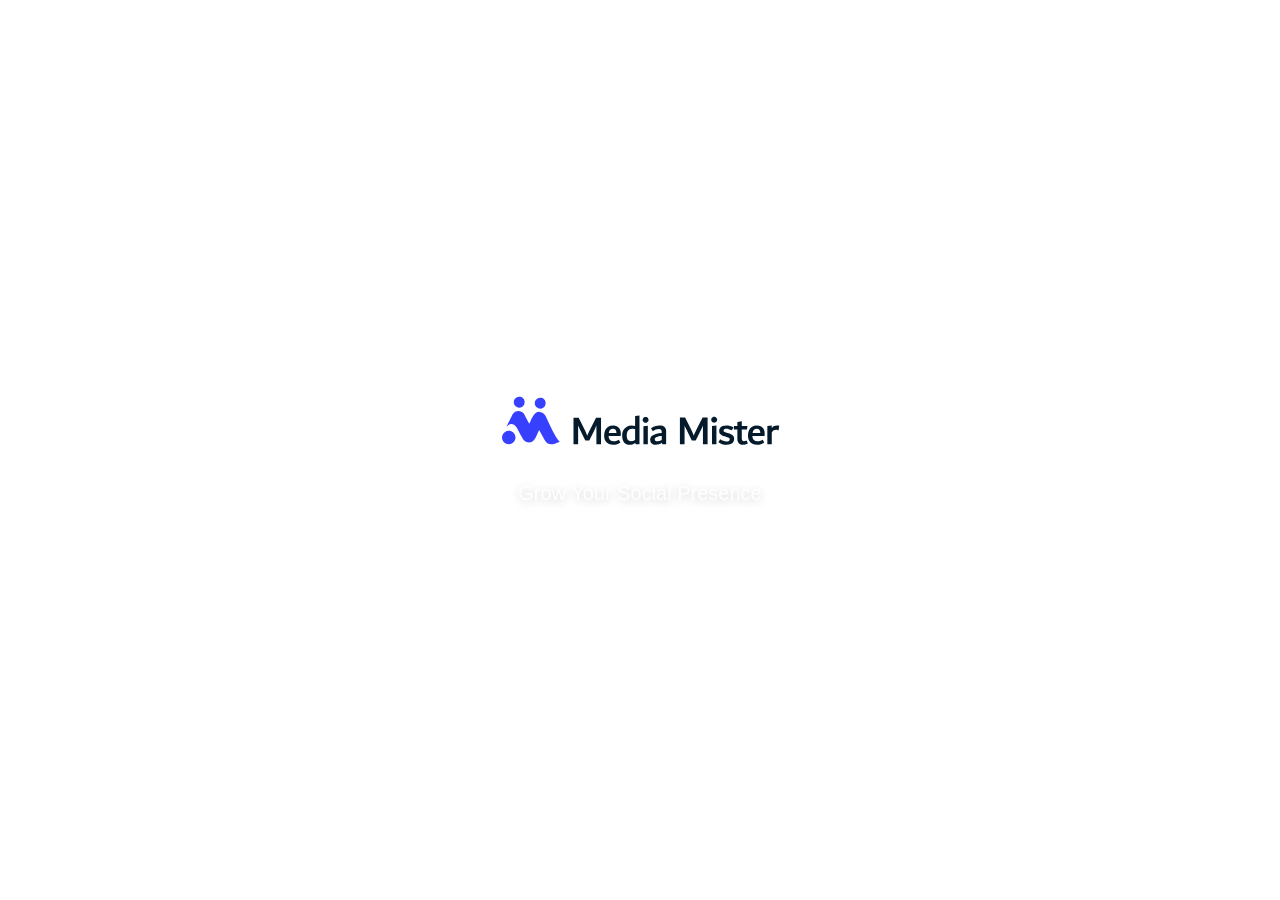
==== index.html @ a2d7f602 "Update and rename test page.html to index.html" ====
<!DOCTYPE html>
<html lang="en">
<head>
  <meta charset="UTF-8" />
  <meta name="viewport" content="width=device-width, initial-scale=1.0"/>
  <title>Media Mister</title>
  <style>
    *{margin:0;padding:0;box-sizing:border-box}

    /* Theme variables (logo + body background) */
    :root{
      --brand:#3740FF;
      --ink:#051B2C;
      --bg: #fff; /* fallback */
    }
    @media (prefers-color-scheme: light){
      :root{
        --brand:#3740FF;
        --ink:#051B2C;
        --bg: #fff;
      }
    }
    @media (prefers-color-scheme: dark){
      :root{
        --brand:#3740FF;
        --ink:#ffffff;
        /* darker, lower-contrast gradient for dark mode */
        --bg: linear-gradient(135deg,#0f172a 0%,#1f2937 100%);
      }
    }
    /* Media default (no preference set) */
    @media (prefers-color-scheme: no-preference){
      :root{
        --brand:#3740FF;
        --ink:#051B2C;
        
      }
    }

    body{
      font-family:-apple-system,BlinkMacSystemFont,'Segoe UI',Roboto,'Helvetica Neue',Arial,sans-serif;
      background: var(--bg);
      min-height:100vh;
      display:flex;
      align-items:center;
      justify-content:center;
      padding:20px;
    }

    .container{ text-align:center; }
/*
    .logo-wrapper{
      background:#ffffff;
      padding:60px 80px;
      border-radius:20px;
      box-shadow:0 20px 60px rgba(0,0,0,.3);
      display:inline-block;
      margin-bottom:40px;
    }
      */

    .brand-logo{ width:280px; height:auto; }

    .tagline{
      color:#ffffff;
      font-size:20px;
      font-weight:500;
      margin-top:30px;
      text-shadow:0 2px 10px rgba(0,0,0,.2);
    }

    /* Logo fills via variables */
    .brand-logo .fill-brand{ fill:var(--brand) !important; }
    .brand-logo .fill-ink{   fill:var(--ink)   !important; }

    @media (max-width:600px){
      .logo-wrapper{ padding:40px 50px; }
      .brand-logo{ width:220px; }
      .tagline{ font-size:18px; }
    }
  </style>
</head>
<body>
  <div class="container">
    <div class="logo-wrapper">
      <svg class="brand-logo" width="183" height="34" viewBox="0 0 183 34" fill="none" xmlns="http://www.w3.org/2000/svg">

        <path class="fill-brand" fill-rule="evenodd" clip-rule="evenodd" d="M25.5907 22.8851C24.4993 24.9518 23.7291 27.7676 22.0938 29.6128C20.8439 31.0229 19.0865 31.4247 17.2958 30.7922C15.546 30.174 14.797 28.4332 14.3771 27.6276C14.1578 27.207 13.1971 25.6418 12.2892 23.7854C10.7365 20.6106 8.38181 16.3783 4.16602 20.9451C4.26013 20.6677 8.2289 12.584 8.37678 12.3514C10.0021 9.79406 13.8217 9.7949 15.5369 12.1386C15.9206 12.6581 18.8817 18.401 19.0943 18.7328C19.9823 17.2363 21.3547 12.9529 23.3017 11.7012C24.3179 11.1552 25.0636 10.951 25.8785 11.0345C26.6883 11.1172 27.662 11.4008 28.2338 11.8867C28.9387 12.4692 29.3424 12.8969 29.7986 13.7879C32.2413 18.9749 36.5032 28.6298 39.0209 30.6126C38.2839 30.9749 35.9632 32.0766 34.6432 32.1991C31.7827 32.4643 30.2984 31.5718 29.1456 29.4593C27.9676 27.2997 26.7811 25.032 25.5906 22.8852L25.5907 22.8851Z"/>
        <path class="fill-brand" d="M4.07838 31.8776C6.33091 32.7912 8.89196 31.6919 9.79864 29.4221C10.7053 27.1524 9.6143 24.5718 7.36177 23.6581C5.10924 22.7445 2.54819 23.8439 1.64151 26.1136C0.734824 28.3834 1.82585 30.964 4.07838 31.8776Z"/>
        <path class="fill-brand" d="M24.9584 8.65169C26.7824 9.39151 28.8563 8.50127 29.5905 6.6633C30.3247 4.82533 29.4412 2.73562 27.6172 1.9958C25.7931 1.25599 23.7193 2.14622 22.9851 3.9842C22.2509 5.82217 23.1343 7.91188 24.9584 8.65169Z"/>
        <path class="fill-brand" d="M11.2279 7.99544C13.0519 8.73526 15.1258 7.84502 15.86 6.00705C16.5942 4.16908 15.7107 2.07937 13.8867 1.33955C12.0627 0.599738 9.9888 1.48997 9.25459 3.32795C8.52039 5.16592 9.40387 7.25563 11.2279 7.99544Z"/>
        <path class="fill-ink" d="M66.0376 14.8318V32.2004H63.0051V20.0048C62.7081 20.809 62.349 21.6309 61.9278 22.4708L58.3324 29.6809H55.7611L52.2188 22.4708C51.6557 21.3629 51.2701 20.523 51.0617 19.9513V32.2004H48.0293V14.8318H51.4075L55.2645 22.4709C56.1557 24.2755 56.7586 25.6604 57.0734 26.6254C57.4059 25.5711 58.0088 24.1862 58.8821 22.4709L62.7658 14.8318H66.0376H66.0376ZM78.9622 25.0439C78.9622 25.5978 78.9356 26.1964 78.8824 26.8397H70.9555C71.0265 28.0192 71.359 28.8857 71.9531 29.4397C72.5472 29.9936 73.2875 30.2705 74.1742 30.2705C74.8126 30.2705 75.3889 30.1858 75.9031 30.016C76.4175 29.8462 77.0027 29.5737 77.6588 29.1985L78.6696 31.0748C78.0311 31.5215 77.3174 31.8789 76.5283 32.1469C75.7391 32.4149 74.8835 32.549 73.9614 32.549C72.8264 32.549 71.82 32.3434 70.9422 31.9324C70.0643 31.5214 69.3684 30.8603 68.8541 29.949C68.3399 29.0376 68.0827 27.8584 68.0827 26.4109C68.0827 25.1602 68.3044 24.0477 68.7477 23.0739C69.1911 22.1 69.8471 21.3362 70.7161 20.7823C71.5851 20.2282 72.6312 19.9513 73.8549 19.9513C74.9543 19.9513 75.8854 20.1702 76.6479 20.608C77.4104 21.0458 77.9867 21.6533 78.3769 22.4306C78.7671 23.2079 78.9621 24.079 78.9621 25.0439H78.9622ZM73.8239 22.0419C73.0614 22.0419 72.4496 22.2832 72.0018 22.7656C71.5497 23.2481 71.2438 23.9359 71.0886 24.8295H76.0894V24.7491C76.0894 23.8199 75.8855 23.1364 75.4776 22.6985C75.0697 22.2607 74.52 22.0419 73.8239 22.0419V22.0419ZM91.1687 13.4648V32.2004H88.6417L88.4555 31.316C87.1964 32.1379 85.9639 32.5489 84.7581 32.5489C83.162 32.5489 81.9429 32.0263 81.1006 30.9809C80.2582 29.9355 79.8371 28.4569 79.8371 26.5449C79.8371 25.0975 80.1163 23.878 80.6749 22.8862C81.2335 21.8945 81.9739 21.1575 82.896 20.6749C83.8182 20.1925 84.8378 19.9513 85.955 19.9513C86.6998 19.9513 87.4801 20.0675 88.2958 20.2996V13.7597L91.1687 13.4648ZM82.8163 26.5182C82.8163 29.0019 83.7161 30.2438 85.5161 30.2438C86.4072 30.2438 87.3338 29.9579 88.2958 29.3861V22.444C87.6708 22.2296 87.0058 22.1224 86.292 22.1224C85.6136 22.1224 85.0108 22.2833 84.4877 22.6048C83.9601 22.9264 83.5522 23.4178 83.2552 24.0791C82.9626 24.7402 82.8163 25.5532 82.8163 26.5182V26.5182ZM95.1292 18.1822C94.7922 18.1822 94.4774 18.0973 94.1848 17.9276C93.8922 17.7578 93.6572 17.5255 93.4799 17.2307C93.3026 16.9359 93.2139 16.6188 93.2139 16.2792C93.2139 15.9397 93.3026 15.6225 93.4799 15.3277C93.6572 15.0328 93.8922 14.796 94.1848 14.6173C94.4774 14.4387 94.7922 14.3493 95.1292 14.3493C95.4838 14.3493 95.8118 14.4387 96.1133 14.6173C96.4148 14.796 96.6543 15.0328 96.8315 15.3277C97.0089 15.6225 97.0976 15.9397 97.0976 16.2792C97.0976 16.6188 97.0089 16.9359 96.8315 17.2307C96.6542 17.5255 96.4148 17.7578 96.1133 17.9276C95.8118 18.0973 95.4838 18.1822 95.1292 18.1822ZM93.746 32.2004V20.3533L96.6188 20.0585V32.2004H93.746ZM104.223 19.9513C105.678 19.9513 106.768 20.2639 107.495 20.8894C108.222 21.5148 108.586 22.5154 108.586 23.8914V32.2004H106.085L105.873 31.2087C105.216 31.6912 104.547 32.0351 103.864 32.2407C103.182 32.4461 102.477 32.5489 101.75 32.5489C101.04 32.5489 100.415 32.4149 99.8743 32.1468C99.3333 31.8789 98.9121 31.4992 98.6108 31.0078C98.3093 30.5164 98.1585 29.949 98.1585 29.3057C98.1585 28.3408 98.4955 27.5323 99.1694 26.88C99.8431 26.2277 100.748 25.7408 101.883 25.4192C103.017 25.0975 104.294 24.9189 105.713 24.8831V24.4275C105.713 23.6592 105.571 23.1053 105.287 22.7657C105.004 22.4262 104.507 22.2564 103.798 22.2564C102.574 22.2564 101.262 22.712 99.8609 23.6234L98.6904 21.7739C99.5418 21.1663 100.42 20.7107 101.324 20.407C102.228 20.1032 103.195 19.9513 104.223 19.9513V19.9513ZM101.138 28.984C101.138 29.4128 101.266 29.739 101.528 29.9624C101.785 30.1857 102.162 30.2974 102.663 30.2974C103.66 30.2974 104.68 29.9936 105.713 29.386V26.813C104.285 26.8845 103.168 27.1033 102.357 27.4696C101.546 27.8359 101.138 28.3407 101.138 28.9841L101.138 28.984ZM135.689 14.7398V32.2004H132.641V19.9402C132.342 20.7486 131.981 21.575 131.558 22.4192L127.943 29.6675H125.358L121.797 22.4192C121.231 21.3054 120.844 20.4612 120.634 19.8863V32.2004H117.586V14.7398H120.982L124.859 22.4192C125.755 24.2336 126.361 25.6257 126.678 26.5957C127.012 25.5359 127.618 24.1436 128.496 22.4192L132.4 14.7398H135.689ZM139.965 18.1079C139.626 18.1079 139.31 18.0227 139.016 17.852C138.722 17.6814 138.485 17.4478 138.307 17.1514C138.129 16.855 138.04 16.5361 138.04 16.1949C138.04 15.8536 138.129 15.5346 138.307 15.2382C138.485 14.9418 138.722 14.7038 139.016 14.5242C139.31 14.3446 139.626 14.2548 139.965 14.2548C140.322 14.2548 140.651 14.3446 140.954 14.5242C141.257 14.7038 141.498 14.9418 141.676 15.2382C141.855 15.5346 141.944 15.8536 141.944 16.1949C141.944 16.5361 141.855 16.855 141.676 17.1514C141.498 17.4478 141.257 17.6814 140.954 17.852C140.651 18.0227 140.322 18.1079 139.965 18.1079ZM138.574 32.2004V20.2905L141.463 19.9941V32.2004H138.574ZM148.064 32.5507C146.977 32.5507 146.001 32.416 145.136 32.1465C144.272 31.8771 143.465 31.4729 142.716 30.934L143.951 28.9669C145.221 29.8831 146.571 30.3411 148.002 30.3411C148.702 30.3411 149.232 30.2243 149.602 29.9909C149.968 29.7574 150.15 29.425 150.15 28.9939C150.15 28.7423 150.083 28.5224 149.95 28.3337C149.816 28.1451 149.566 27.961 149.21 27.7813C148.853 27.6017 148.341 27.4221 147.681 27.2424L146.874 27.0268C145.604 26.6855 144.682 26.2365 144.111 25.6795C143.536 25.1227 143.251 24.3861 143.251 23.47C143.251 22.7694 143.447 22.1497 143.839 21.6107C144.232 21.0718 144.78 20.6497 145.484 20.3443C146.188 20.039 146.986 19.8862 147.877 19.8862C149.571 19.8862 151.149 20.3173 152.61 21.1796L151.478 23.1197C150.725 22.7245 150.083 22.4551 149.562 22.3113C149.04 22.1677 148.483 22.0958 147.891 22.0958C147.333 22.0958 146.901 22.2035 146.598 22.4191C146.291 22.6347 146.139 22.9221 146.139 23.2814C146.139 23.4969 146.193 23.6811 146.3 23.8337C146.406 23.9865 146.598 24.1212 146.865 24.2379C147.137 24.3547 147.521 24.476 148.024 24.6017L148.889 24.8173C150.342 25.2124 151.398 25.7199 152.053 26.3397C152.708 26.9594 153.038 27.7544 153.038 28.7243C153.038 29.4609 152.851 30.1166 152.477 30.6913C152.102 31.2662 151.541 31.7198 150.792 32.052C150.043 32.3844 149.134 32.5506 148.064 32.5506L148.064 32.5507ZM162.02 31.7423C160.986 32.2812 159.917 32.5507 158.811 32.5507C158.116 32.5507 157.492 32.416 156.939 32.1465C156.387 31.8771 155.95 31.4549 155.629 30.8801C155.308 30.3053 155.148 29.5868 155.148 28.7244V22.5539H152.875V20.2636H155.148V17.5691L158.036 17.138V20.2636H161.726L161.432 22.5539H158.036V28.2664C158.036 28.9311 158.156 29.4161 158.397 29.7215C158.637 30.0268 158.99 30.1796 159.453 30.1796C159.72 30.1796 159.988 30.1436 160.255 30.0718C160.523 30 160.844 29.8922 161.218 29.7484L162.02 31.7424L162.02 31.7423ZM173.008 25.006C173.008 25.5628 172.981 26.1647 172.927 26.8114H164.959C165.03 27.997 165.364 28.8681 165.961 29.4251C166.559 29.9819 167.303 30.2604 168.194 30.2604C168.836 30.2604 169.415 30.1751 169.932 30.0045C170.449 29.8338 171.038 29.5598 171.697 29.1826L172.713 31.0688C172.072 31.5178 171.354 31.8772 170.561 32.1466C169.768 32.416 168.907 32.5508 167.98 32.5508C166.839 32.5508 165.828 32.3441 164.945 31.931C164.063 31.5178 163.363 30.8532 162.846 29.9371C162.329 29.0209 162.071 27.8353 162.071 26.3802C162.071 25.1228 162.293 24.0045 162.739 23.0255C163.185 22.0466 163.844 21.2786 164.718 20.7217C165.592 20.1649 166.643 19.8864 167.873 19.8864C168.979 19.8864 169.915 20.1065 170.681 20.5465C171.448 20.9867 172.027 21.5974 172.419 22.3788C172.812 23.1603 173.008 24.036 173.008 25.006ZM167.842 21.9881C167.076 21.9881 166.461 22.2307 166.01 22.7156C165.556 23.2006 165.248 23.8923 165.092 24.7904H170.12V24.7096C170.12 23.7755 169.915 23.0883 169.505 22.6483C169.095 22.2083 168.542 21.9882 167.842 21.9882L167.842 21.9881ZM181 19.8864C181.499 19.8864 182.016 19.9673 182.551 20.1289L182.07 23.093C181.785 22.9852 181.517 22.9043 181.268 22.8504C181.018 22.7966 180.742 22.7696 180.439 22.7696C179.922 22.7696 179.436 22.8863 178.981 23.1199C178.527 23.3534 178.077 23.7935 177.631 24.4402V32.2005H174.743V20.2638L177.631 19.9943V21.6919C178.059 21.0991 178.562 20.65 179.142 20.3446C179.721 20.0392 180.341 19.8865 181 19.8865V19.8864Z"/>
      </svg>

    </div>
    <p class="tagline">Grow Your Social Presence</p>
  </div>
</body>
</html>
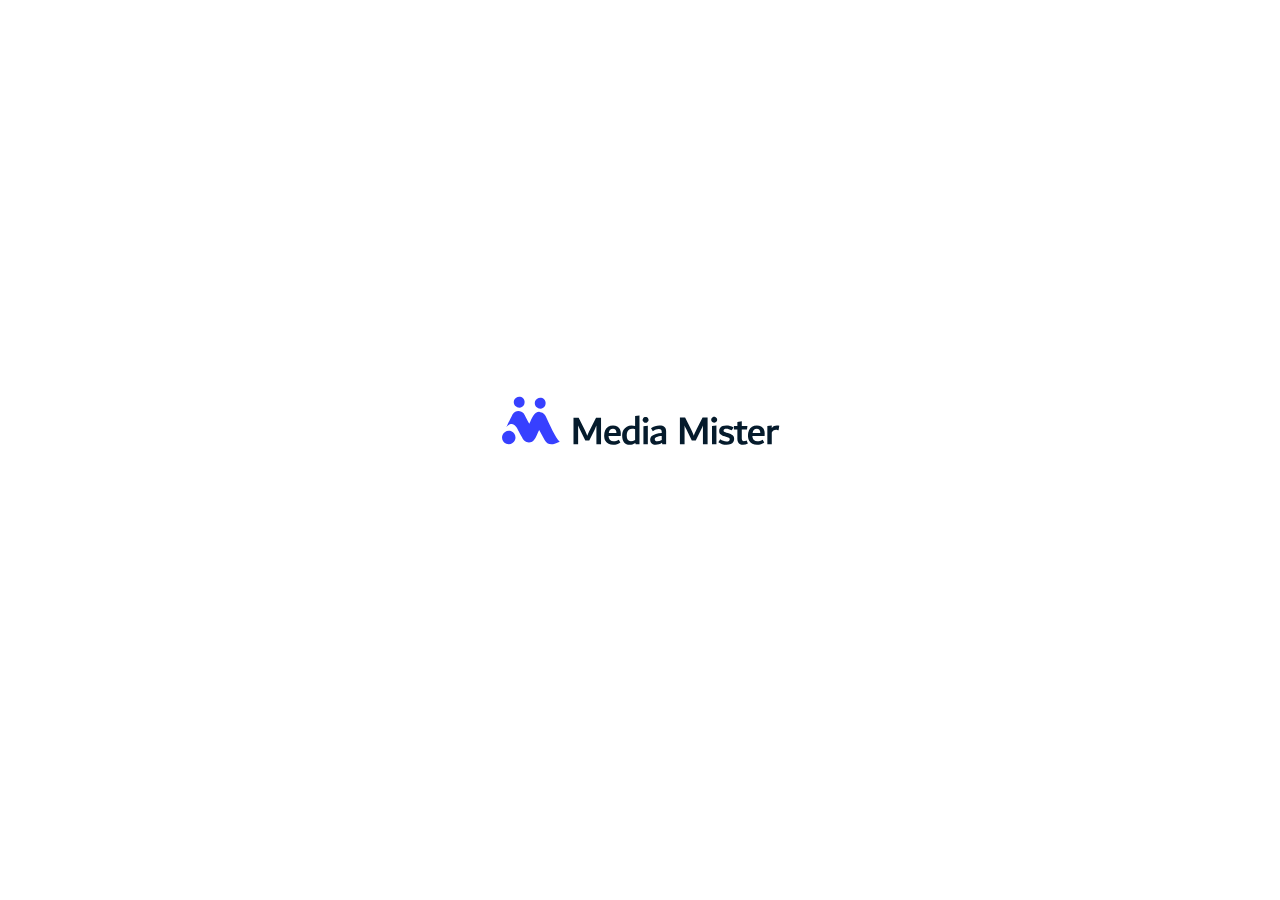
==== commit 34ef80bc: "Update index.html" ====
--- a/index.html
+++ b/index.html
@@ -18,6 +18,7 @@
         --brand:#3740FF;
         --ink:#051B2C;
         --bg: #fff;
+        --tagline: #051B2C;
       }
     }
     @media (prefers-color-scheme: dark){
@@ -66,7 +67,7 @@
       font-size:20px;
       font-weight:500;
       margin-top:30px;
-      text-shadow:0 2px 10px rgba(0,0,0,.2);
+  
     }
 
     /* Logo fills via variables */
@@ -97,3 +98,4 @@
   </div>
 </body>
 </html>
+
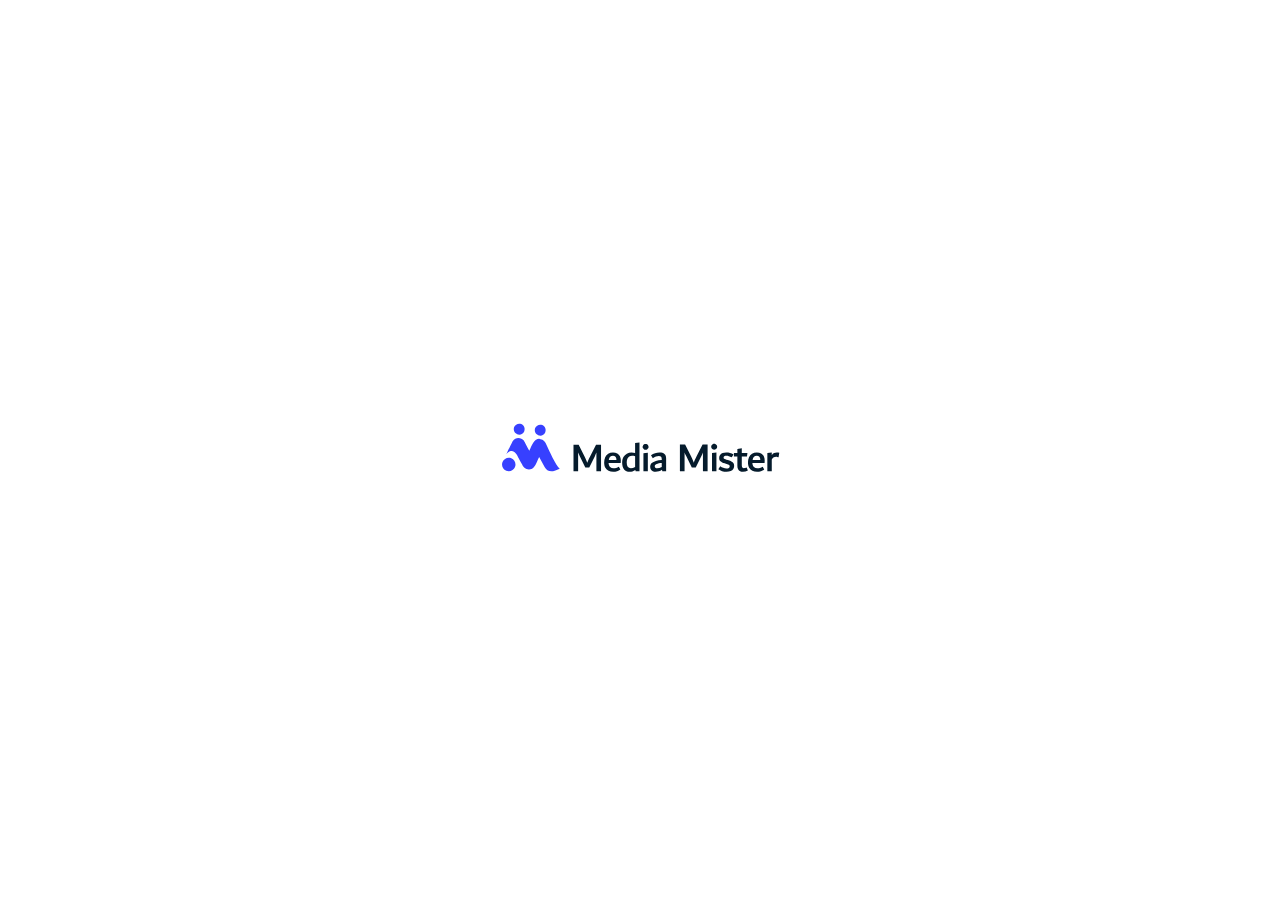
==== commit 7b52b29c: "Update index.html" ====
--- a/index.html
+++ b/index.html
@@ -11,14 +11,15 @@
     :root{
       --brand:#3740FF;
       --ink:#051B2C;
-      --bg: #fff; /* fallback */
+      --bg: #fff;
+      /* fallback */
     }
     @media (prefers-color-scheme: light){
       :root{
         --brand:#3740FF;
         --ink:#051B2C;
         --bg: #fff;
-        --tagline: #051B2C;
+        
       }
     }
     @media (prefers-color-scheme: dark){
@@ -34,6 +35,7 @@
       :root{
         --brand:#3740FF;
         --ink:#051B2C;
+        
         
       }
     }
@@ -62,14 +64,6 @@
 
     .brand-logo{ width:280px; height:auto; }
 
-    .tagline{
-      color:#ffffff;
-      font-size:20px;
-      font-weight:500;
-      margin-top:30px;
-  
-    }
-
     /* Logo fills via variables */
     .brand-logo .fill-brand{ fill:var(--brand) !important; }
     .brand-logo .fill-ink{   fill:var(--ink)   !important; }
@@ -94,8 +88,10 @@
       </svg>
 
     </div>
-    <p class="tagline">Grow Your Social Presence</p>
+    
   </div>
 </body>
 </html>
 
+
+
